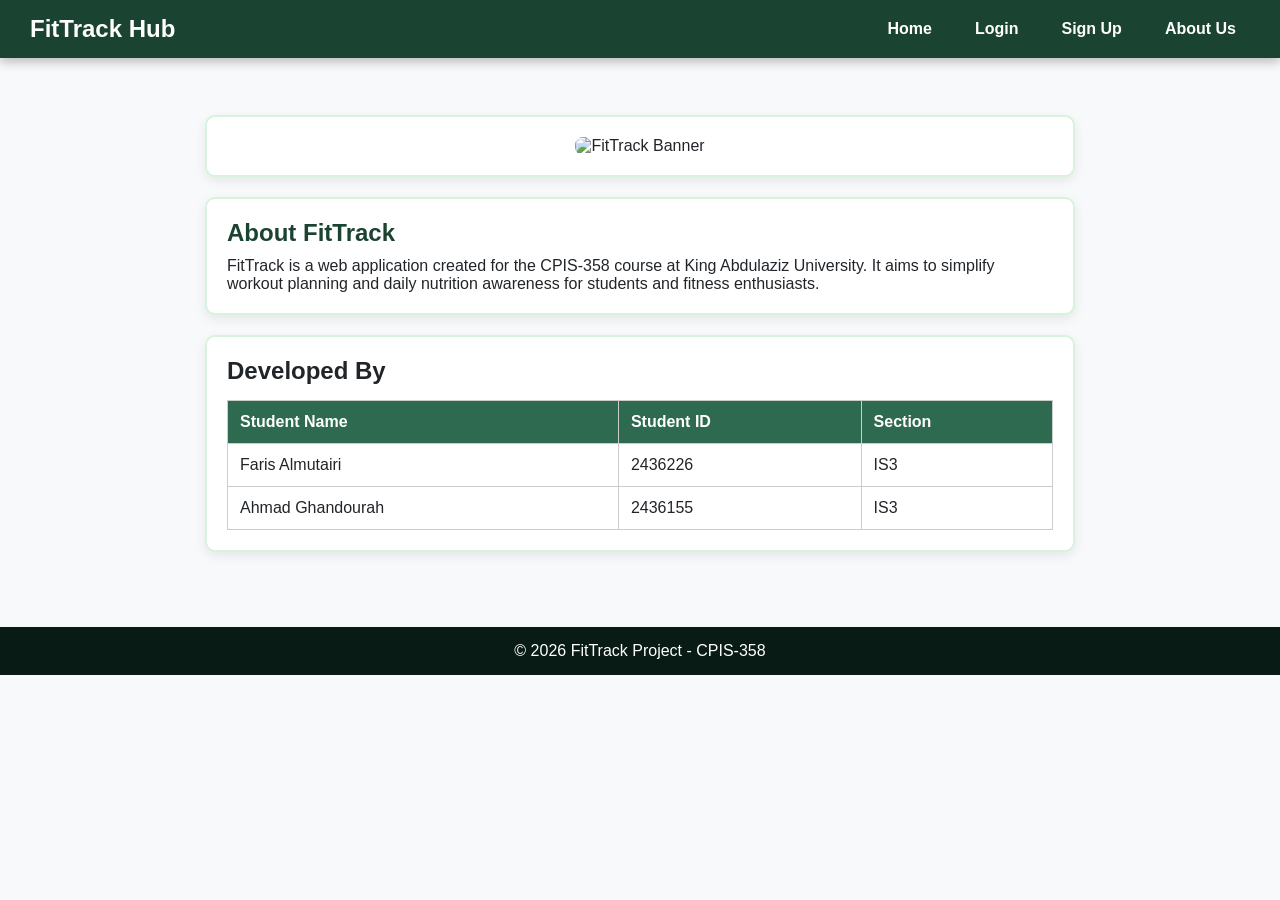
==== about.html @ 630e260e "Add files via upload" ====
<!DOCTYPE html>
<html lang="en">
<head>
    <meta charset="UTF-8">
    <title>FitTrack - About Us</title>
    <link rel="stylesheet" href="style.css">
</head>
<body>

    <header>
        <h2>FitTrack Hub</h2>
        <nav>
            <ul>
                <li><a href="index.html">Home</a></li>
                <li><a href="login.html">Login</a></li>
                <li><a href="signup.html">Sign Up</a></li>
                <li><a href="about.html">About Us</a></li>
            </ul>
        </nav>
    </header>

    <div class="container">
        <div class="box" style="text-align: center;">
            <img src="https://placehold.co/650x130/1b4332/ffffff?text=FitTrack+-+Click+Here+For+About+Us" 
                 alt="FitTrack Banner" usemap="#fitmap" style="border-radius: 8px; max-width: 100%;">
            <map name="fitmap">
                <area shape="rect" coords="0,0,650,130" href="about.html" alt="About Us">
            </map>
        </div>

        <article class="box">
            <h1 style="color: #1b4332; margin-bottom: 10px;">About FitTrack</h1>
            <p>FitTrack is a web application created for the CPIS-358 course at King Abdulaziz University. It aims to simplify workout planning and daily nutrition awareness for students and fitness enthusiasts.</p>
        </article>

        <section class="box">
            <h2>Developed By</h2>
            <table>
                <thead>
                    <tr>
                        <th>Student Name</th>
                        <th>Student ID</th>
                        <th>Section</th>
                    </tr>
                </thead>
                <tbody>
                    <tr>
                        <td>Faris Almutairi</td>
                        <td>2436226</td>
                        <td>IS3</td>
                    </tr>
                    <tr>
                        <td>Ahmad Ghandourah</td>
                        <td>2436155</td>
                        <td>IS3</td>
                    </tr>
                </tbody>
            </table>
        </section>
    </div>

    <footer>
        <p>&copy; 2026 FitTrack Project - CPIS-358</p>
    </footer>

    <script src="script.js"></script>
</body>
</html>
---- style.css ----
/* External CSS */
* {
    box-sizing: border-box;
    margin: 0;
    padding: 0;
    font-family: 'Segoe UI', Tahoma, Geneva, Verdana, sans-serif;
}

body {
    background-color: #f8f9fa;
    color: #212529;
    padding-top: 75px;
}

/* Layering (z-index) + Master Menu + Shadow */
header {
    background-color: #1b4332;
    color: white;
    padding: 15px 30px;
    position: fixed;
    top: 0;
    width: 100%;
    z-index: 999; /* Layering technique */
    box-shadow: 0 4px 10px rgba(0, 0, 0, 0.25); /* Shadow effect */
    display: flex;
    justify-content: space-between;
    align-items: center;
}

nav ul {
    list-style: none;
    display: flex;
    gap: 15px;
}

nav ul li a {
    color: white;
    text-decoration: none;
    font-weight: bold;
    padding: 8px 14px;
    border-radius: 5px;
}

nav ul li a:hover {
    background-color: #2d6a4f;
}

/* General Classes + Borders & Shadows */
.container {
    max-width: 900px;
    margin: 25px auto;
    padding: 15px;
}

.box {
    background-color: white;
    border: 2px solid #d8f3dc; /* Border effect */
    border-radius: 10px;
    box-shadow: 0 4px 12px rgba(0, 0, 0, 0.08); /* Shadow effect */
    padding: 20px;
    margin-bottom: 20px;
}

.btn {
    background-color: #2d6a4f;
    color: white;
    border: 1px solid #1b4332;
    padding: 10px 20px;
    border-radius: 5px;
    cursor: pointer;
    font-weight: bold;
}

.btn:hover {
    background-color: #1b4332;
}

/* Table Design */
table {
    width: 100%;
    border-collapse: collapse;
    margin-top: 15px;
}

table, th, td {
    border: 1px solid #ccc;
}

th, td {
    padding: 12px;
    text-align: left;
}

th {
    background-color: #2d6a4f;
    color: white;
}

/* Form Design */
.input-group {
    margin-bottom: 15px;
}

.input-group label {
    display: block;
    margin-bottom: 6px;
    font-weight: bold;
}

.input-group input {
    width: 100%;
    padding: 10px;
    border: 1px solid #bbb;
    border-radius: 5px;
}

footer {
    text-align: center;
    padding: 15px;
    background-color: #081c15;
    color: white;
    margin-top: 40px;
}
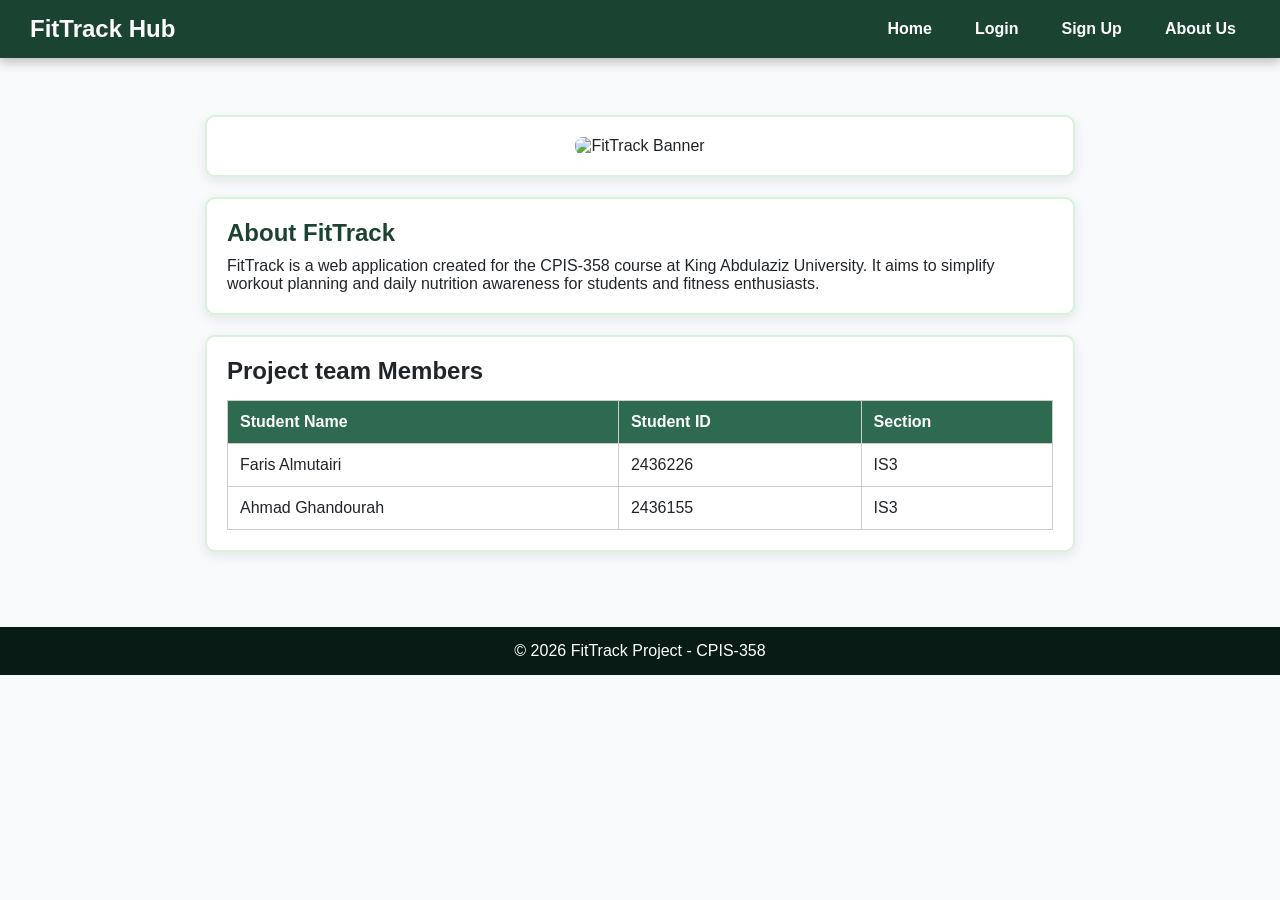
==== commit a6fef819: "Update about.html" ====
--- a/about.html
+++ b/about.html
@@ -34,7 +34,7 @@
         </article>
 
         <section class="box">
-            <h2>Developed By</h2>
+            <h2>Project team Members</h2>
             <table>
                 <thead>
                     <tr>
@@ -65,4 +65,4 @@
 
     <script src="script.js"></script>
 </body>
-</html>+</html>
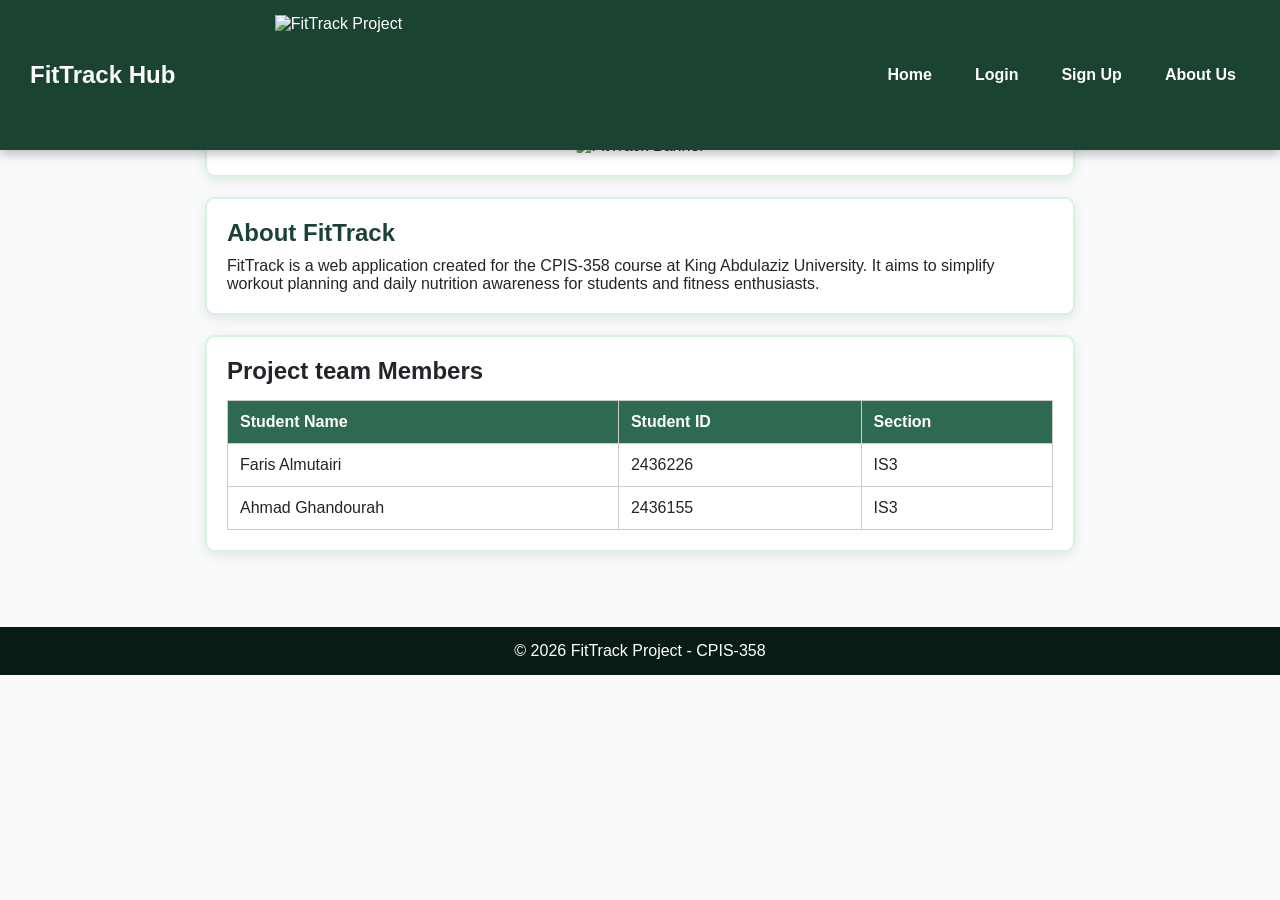
==== commit a745d522: "Update about.html with new image and map" ====
--- a/about.html
+++ b/about.html
@@ -9,6 +9,11 @@
 
     <header>
         <h2>FitTrack Hub</h2>
+        <img src="fittrack-project.jpg" alt="FitTrack Project" username="#fittrack-about-map" width="400" height=120">
+        <map name="fittrack-about-map>
+            <area shape="rect" coords="0,0,400,120" href="about.html" alt="About FitTrack">
+        </map>
+        
         <nav>
             <ul>
                 <li><a href="index.html">Home</a></li>
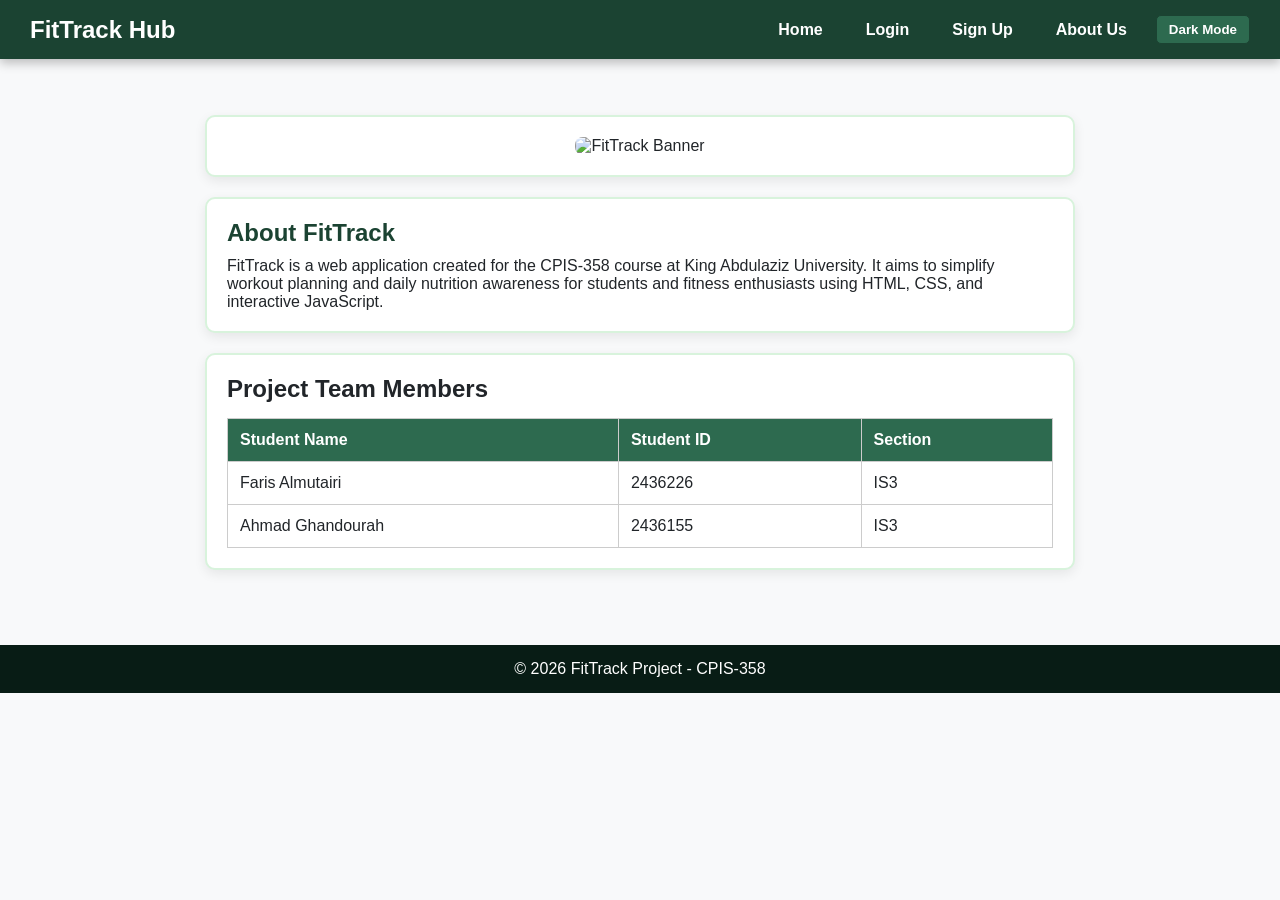
==== commit f11acdf2: "Add files via upload" ====
--- a/about.html
+++ b/about.html
@@ -1,73 +1,69 @@
-<!DOCTYPE html>
-<html lang="en">
-<head>
-    <meta charset="UTF-8">
-    <title>FitTrack - About Us</title>
-    <link rel="stylesheet" href="style.css">
-</head>
-<body>
-
-    <header>
-        <h2>FitTrack Hub</h2>
-        <img src="fittrack-project.jpg" alt="FitTrack Project" username="#fittrack-about-map" width="400" height=120">
-        <map name="fittrack-about-map>
-            <area shape="rect" coords="0,0,400,120" href="about.html" alt="About FitTrack">
-        </map>
-        
-        <nav>
-            <ul>
-                <li><a href="index.html">Home</a></li>
-                <li><a href="login.html">Login</a></li>
-                <li><a href="signup.html">Sign Up</a></li>
-                <li><a href="about.html">About Us</a></li>
-            </ul>
-        </nav>
-    </header>
-
-    <div class="container">
-        <div class="box" style="text-align: center;">
-            <img src="https://placehold.co/650x130/1b4332/ffffff?text=FitTrack+-+Click+Here+For+About+Us" 
-                 alt="FitTrack Banner" usemap="#fitmap" style="border-radius: 8px; max-width: 100%;">
-            <map name="fitmap">
-                <area shape="rect" coords="0,0,650,130" href="about.html" alt="About Us">
-            </map>
-        </div>
-
-        <article class="box">
-            <h1 style="color: #1b4332; margin-bottom: 10px;">About FitTrack</h1>
-            <p>FitTrack is a web application created for the CPIS-358 course at King Abdulaziz University. It aims to simplify workout planning and daily nutrition awareness for students and fitness enthusiasts.</p>
-        </article>
-
-        <section class="box">
-            <h2>Project team Members</h2>
-            <table>
-                <thead>
-                    <tr>
-                        <th>Student Name</th>
-                        <th>Student ID</th>
-                        <th>Section</th>
-                    </tr>
-                </thead>
-                <tbody>
-                    <tr>
-                        <td>Faris Almutairi</td>
-                        <td>2436226</td>
-                        <td>IS3</td>
-                    </tr>
-                    <tr>
-                        <td>Ahmad Ghandourah</td>
-                        <td>2436155</td>
-                        <td>IS3</td>
-                    </tr>
-                </tbody>
-            </table>
-        </section>
-    </div>
-
-    <footer>
-        <p>&copy; 2026 FitTrack Project - CPIS-358</p>
-    </footer>
-
-    <script src="script.js"></script>
-</body>
-</html>
+<!DOCTYPE html>
+<html lang="en">
+<head>
+    <meta charset="UTF-8">
+    <title>FitTrack - About Us</title>
+    <link rel="stylesheet" href="style.css">
+</head>
+<body>
+
+    <header>
+        <h2>FitTrack Hub</h2>
+        <nav>
+            <ul>
+                <li><a href="index.html">Home</a></li>
+                <li><a href="login.html">Login</a></li>
+                <li><a href="signup.html">Sign Up</a></li>
+                <li><a href="about.html">About Us</a></li>
+                <li><button id="theme-btn" class="btn" onclick="toggleTheme()" style="padding: 6px 12px;">Dark Mode</button></li>
+            </ul>
+        </nav>
+    </header>
+
+    <div class="container">
+        <div class="box" style="text-align: center;">
+            <img src="https://placehold.co/650x130/1b4332/ffffff?text=FitTrack+-+Click+Here+For+About+Us" 
+                 alt="FitTrack Banner" usemap="#fitmap" style="border-radius: 8px; max-width: 100%;">
+            <map name="fitmap">
+                <area shape="rect" coords="0,0,650,130" href="about.html" alt="About Us">
+            </map>
+        </div>
+
+        <article class="box">
+            <h1 style="color: #1b4332; margin-bottom: 10px;">About FitTrack</h1>
+            <p>FitTrack is a web application created for the CPIS-358 course at King Abdulaziz University. It aims to simplify workout planning and daily nutrition awareness for students and fitness enthusiasts using HTML, CSS, and interactive JavaScript.</p>
+        </article>
+
+        <section class="box">
+            <h2>Project Team Members</h2>
+            <table>
+                <thead>
+                    <tr>
+                        <th>Student Name</th>
+                        <th>Student ID</th>
+                        <th>Section</th>
+                    </tr>
+                </thead>
+                <tbody>
+                    <tr>
+                        <td>Faris Almutairi</td>
+                        <td>2436226</td>
+                        <td>IS3</td>
+                    </tr>
+                    <tr>
+                        <td>Ahmad Ghandourah</td>
+                        <td>2436155</td>
+                        <td>IS3</td>
+                    </tr>
+                </tbody>
+            </table>
+        </section>
+    </div>
+
+    <footer>
+        <p>&copy; 2026 FitTrack Project - CPIS-358</p>
+    </footer>
+
+    <script src="script.js"></script>
+</body>
+</html>
--- a/style.css
+++ b/style.css
@@ -1,123 +1,133 @@
-/* External CSS */
-* {
-    box-sizing: border-box;
-    margin: 0;
-    padding: 0;
-    font-family: 'Segoe UI', Tahoma, Geneva, Verdana, sans-serif;
-}
-
-body {
-    background-color: #f8f9fa;
-    color: #212529;
-    padding-top: 75px;
-}
-
-/* Layering (z-index) + Master Menu + Shadow */
-header {
-    background-color: #1b4332;
-    color: white;
-    padding: 15px 30px;
-    position: fixed;
-    top: 0;
-    width: 100%;
-    z-index: 999; /* Layering technique */
-    box-shadow: 0 4px 10px rgba(0, 0, 0, 0.25); /* Shadow effect */
-    display: flex;
-    justify-content: space-between;
-    align-items: center;
-}
-
-nav ul {
-    list-style: none;
-    display: flex;
-    gap: 15px;
-}
-
-nav ul li a {
-    color: white;
-    text-decoration: none;
-    font-weight: bold;
-    padding: 8px 14px;
-    border-radius: 5px;
-}
-
-nav ul li a:hover {
-    background-color: #2d6a4f;
-}
-
-/* General Classes + Borders & Shadows */
-.container {
-    max-width: 900px;
-    margin: 25px auto;
-    padding: 15px;
-}
-
-.box {
-    background-color: white;
-    border: 2px solid #d8f3dc; /* Border effect */
-    border-radius: 10px;
-    box-shadow: 0 4px 12px rgba(0, 0, 0, 0.08); /* Shadow effect */
-    padding: 20px;
-    margin-bottom: 20px;
-}
-
-.btn {
-    background-color: #2d6a4f;
-    color: white;
-    border: 1px solid #1b4332;
-    padding: 10px 20px;
-    border-radius: 5px;
-    cursor: pointer;
-    font-weight: bold;
-}
-
-.btn:hover {
-    background-color: #1b4332;
-}
-
-/* Table Design */
-table {
-    width: 100%;
-    border-collapse: collapse;
-    margin-top: 15px;
-}
-
-table, th, td {
-    border: 1px solid #ccc;
-}
-
-th, td {
-    padding: 12px;
-    text-align: left;
-}
-
-th {
-    background-color: #2d6a4f;
-    color: white;
-}
-
-/* Form Design */
-.input-group {
-    margin-bottom: 15px;
-}
-
-.input-group label {
-    display: block;
-    margin-bottom: 6px;
-    font-weight: bold;
-}
-
-.input-group input {
-    width: 100%;
-    padding: 10px;
-    border: 1px solid #bbb;
-    border-radius: 5px;
-}
-
-footer {
-    text-align: center;
-    padding: 15px;
-    background-color: #081c15;
-    color: white;
-    margin-top: 40px;
-}+/* External CSS */
+* {
+    box-sizing: border-box;
+    margin: 0;
+    padding: 0;
+    font-family: 'Segoe UI', Tahoma, Geneva, Verdana, sans-serif;
+}
+
+body {
+    background-color: #f8f9fa;
+    color: #212529;
+    padding-top: 75px;
+    transition: background-color 0.3s, color 0.3s;
+}
+
+/* Layering (z-index) + Master Menu + Shadow */
+header {
+    background-color: #1b4332;
+    color: white;
+    padding: 15px 30px;
+    position: fixed;
+    top: 0;
+    width: 100%;
+    z-index: 999;
+    box-shadow: 0 4px 10px rgba(0, 0, 0, 0.25);
+    display: flex;
+    justify-content: space-between;
+    align-items: center;
+}
+
+nav ul {
+    list-style: none;
+    display: flex;
+    gap: 15px;
+    align-items: center;
+}
+
+nav ul li a {
+    color: white;
+    text-decoration: none;
+    font-weight: bold;
+    padding: 8px 14px;
+    border-radius: 5px;
+}
+
+nav ul li a:hover {
+    background-color: #2d6a4f;
+}
+
+/* General Classes + Borders & Shadows */
+.container {
+    max-width: 900px;
+    margin: 25px auto;
+    padding: 15px;
+}
+
+.box {
+    background-color: white;
+    border: 2px solid #d8f3dc;
+    border-radius: 10px;
+    box-shadow: 0 4px 12px rgba(0, 0, 0, 0.08);
+    padding: 20px;
+    margin-bottom: 20px;
+    transition: background-color 0.3s, color 0.3s, border-color 0.3s;
+}
+
+.btn {
+    background-color: #2d6a4f;
+    color: white;
+    border: 1px solid #1b4332;
+    padding: 10px 20px;
+    border-radius: 5px;
+    cursor: pointer;
+    font-weight: bold;
+}
+
+.btn:hover {
+    background-color: #1b4332;
+}
+
+/* Table Design */
+table {
+    width: 100%;
+    border-collapse: collapse;
+    margin-top: 15px;
+}
+
+table, th, td {
+    border: 1px solid #ccc;
+}
+
+th, td {
+    padding: 12px;
+    text-align: left;
+}
+
+th {
+    background-color: #2d6a4f;
+    color: white;
+}
+
+/* Form Design */
+.input-group {
+    margin-bottom: 15px;
+}
+
+.input-group label {
+    display: block;
+    margin-bottom: 6px;
+    font-weight: bold;
+}
+
+.input-group input {
+    width: 100%;
+    padding: 10px;
+    border: 1px solid #bbb;
+    border-radius: 5px;
+}
+
+.error-msg {
+    color: #d90429;
+    font-weight: bold;
+    margin-bottom: 12px;
+    display: none;
+}
+
+footer {
+    text-align: center;
+    padding: 15px;
+    background-color: #081c15;
+    color: white;
+    margin-top: 40px;
+}
